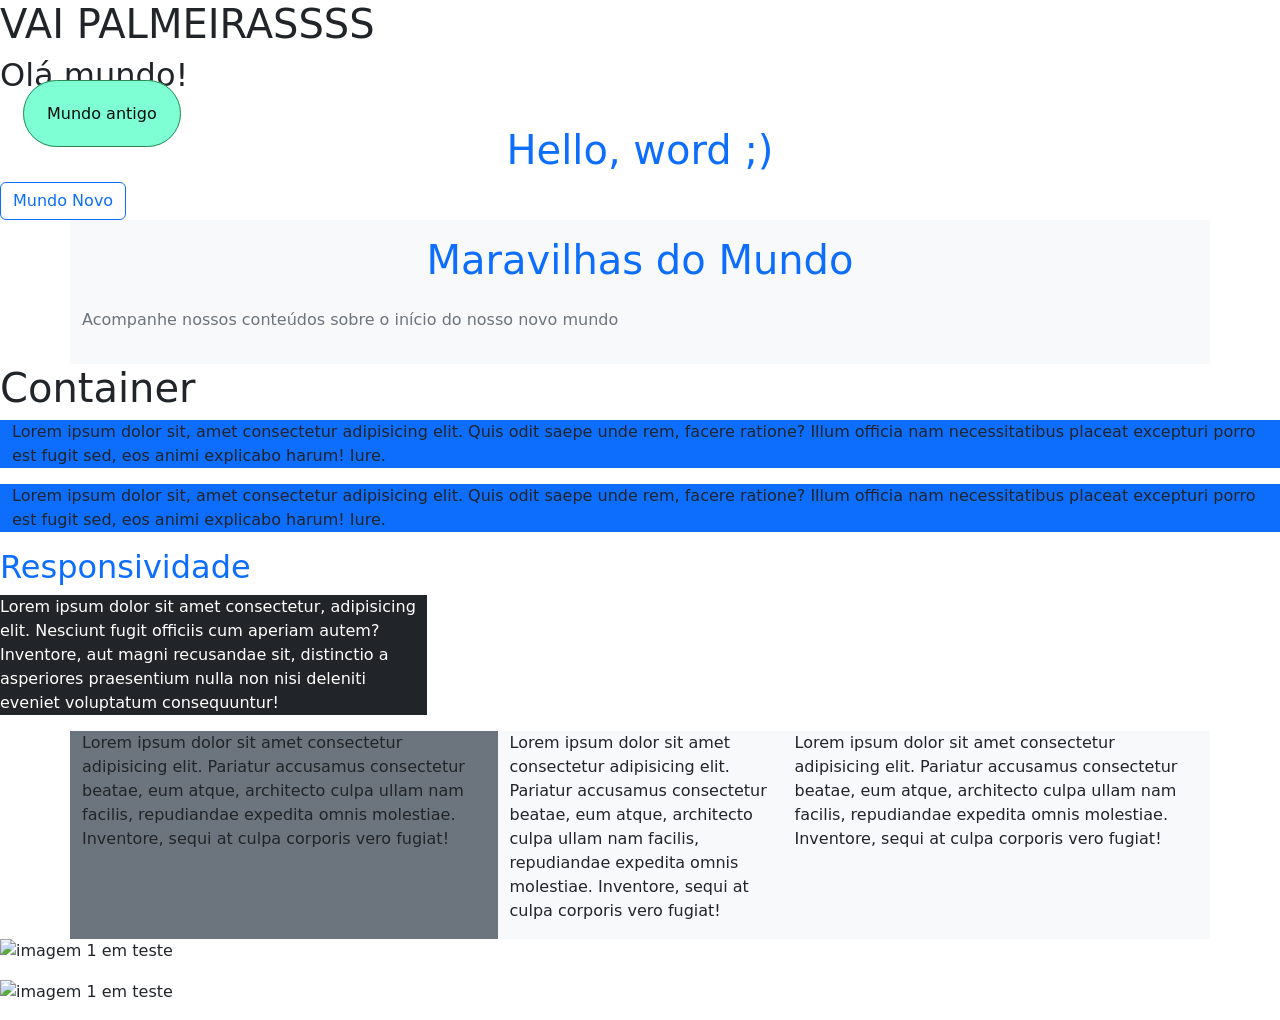
==== LIMA/Aula 14/index.html @ 99892467 "exercicios" ====
<!DOCTYPE html>
<html lang="pt-BR">
    <head>
        <meta charset="UTF-8">
        <meta name="viewport" content="width=device-width, initial-scale=1.0" >
        <link href="https://cdn.jsdelivr.net/npm/bootstrap@5.3.9/dist/css/bootstrap.min.css" rel="stylesheet" integrity="sha384-yEPZ7jP9S0QKiUQ0m3jjsO4ProIW7wvR9gXkI7JOGa2XVsw53Yke2bsdkBbjmmiX" crossorigin="anonymous">
        <link rel="stylesheet" href="style.css">
        <title> Bootstrap</title>
    </head>
    <body> 
        <h1> VAI PALMEIRASSSS</h1>
        <h2> Olá mundo!</h2>

        <a href="#link"class="link-ant">Mundo antigo</a>
        <h1 class="text-primary text-center"> Hello, word ;) </h1>
        <a href="#link-novo" class=" btn btn-outline-primary">Mundo Novo</a>

        <main>
            <section class="container py-3 bg-light">
                <h1 class="text-primary text-center mb-4">Maravilhas do Mundo</h1>

                <p class="text-secondary"> Acompanhe nossos conteúdos sobre o início do nosso novo mundo</p>
            </section>
            <h1>Container </h1>
            <section class="container-fluid bg-primary">
                <p> Lorem ipsum dolor sit, amet consectetur adipisicing elit. Quis odit saepe unde rem, facere ratione? Illum officia nam necessitatibus placeat excepturi porro est fugit sed, eos animi explicabo harum! Iure.</p>

            </section>
            <section class="container-fluid bg-primary">
                <p> Lorem ipsum dolor sit, amet consectetur adipisicing elit. Quis odit saepe unde rem, facere ratione? Illum officia nam necessitatibus placeat excepturi porro est fugit sed, eos animi explicabo harum! Iure.</p>
            </section>

            <h2 class="text-primary"> Responsividade </h2>
            <article class=" col-12 col-md-6 col-lg-4 bg-dark">
                <p class="text-white"> Lorem ipsum dolor sit amet consectetur, adipisicing elit. Nesciunt fugit officiis cum aperiam autem? Inventore, aut magni recusandae sit, distinctio a asperiores praesentium nulla non nisi deleniti eveniet voluptatum consequuntur!</p>
            </article> 
            <section class="container">
                <article class="row">
                    <aside class="col bg-secondary">
                        <p> Lorem ipsum dolor sit amet consectetur adipisicing elit. Pariatur accusamus consectetur beatae, eum atque, architecto culpa ullam nam facilis, repudiandae expedita omnis molestiae. Inventore, sequi at culpa corporis vero fugiat!</p>
                    </aside>
                    <aside class="col-md-3 bg-light">
                        <p> Lorem ipsum dolor sit amet consectetur adipisicing elit. Pariatur accusamus consectetur beatae, eum atque, architecto culpa ullam nam facilis, repudiandae expedita omnis molestiae. Inventore, sequi at culpa corporis vero fugiat!</p>
                    </aside>
                    <aside class="col bg-light">
                        <p> Lorem ipsum dolor sit amet consectetur adipisicing elit. Pariatur accusamus consectetur beatae, eum atque, architecto culpa ullam nam facilis, repudiandae expedita omnis molestiae. Inventore, sequi at culpa corporis vero fugiat!</p>
                    </aside>

                </article>
            </section>
            <section>
                <article class="row">
                    <figure clas="col-md-6">
                        <img src="#imagem1"  class="col-md-4" alt="imagem 1 em teste">
                    </figure>
                    <figure clas="col-md-6">
                        <img src="#imagem1" alt="imagem 1 em teste">
                    </figure>
                </article>
            </section>

        </main>
    </body>
    </html>
---- LIMA/Aula 14/style.css ----
.link-ant{
    text-decoration: none;
    list-style: none;
    border: 1px solid seagreen;
    border-radius: 180px;
    background-color: aquamarine;
    color: rgb(1, 12, 12);
    padding: 23px;
    margin: 23px;
}
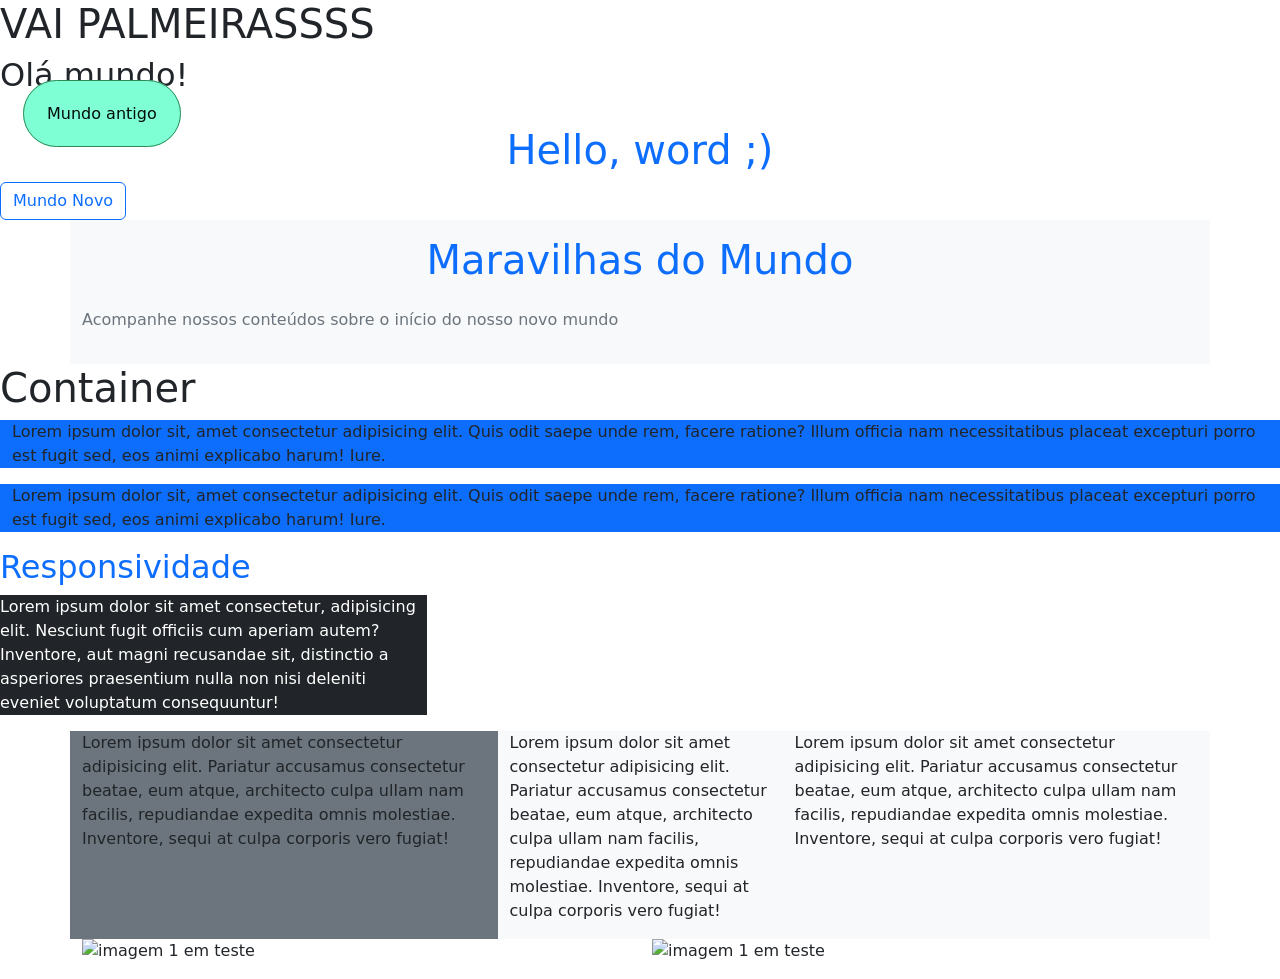
==== commit 02b31ab4: "cartoes" ====
--- a/LIMA/Aula 14/index.html
+++ b/LIMA/Aula 14/index.html
@@ -48,13 +48,14 @@
 
                 </article>
             </section>
-            <section>
+
+            <section class="container">
                 <article class="row">
-                    <figure clas="col-md-6">
-                        <img src="#imagem1"  class="col-md-4" alt="imagem 1 em teste">
+                    <figure class="col-md-6">
+                        <img src="C:\Users\55469011879\Desktop\segundo_termo\LIMA\Aula 14\img\download (2).jpg"  class="col-md-7" alt="imagem 1 em teste">
                     </figure>
-                    <figure clas="col-md-6">
-                        <img src="#imagem1" alt="imagem 1 em teste">
+                    <figure class="col-md-6">
+                        <img src="C:\Users\55469011879\Desktop\segundo_termo\LIMA\Aula 14\img\download (3).jpg" class="col-md-9" alt="imagem 1 em teste">
                     </figure>
                 </article>
             </section>
